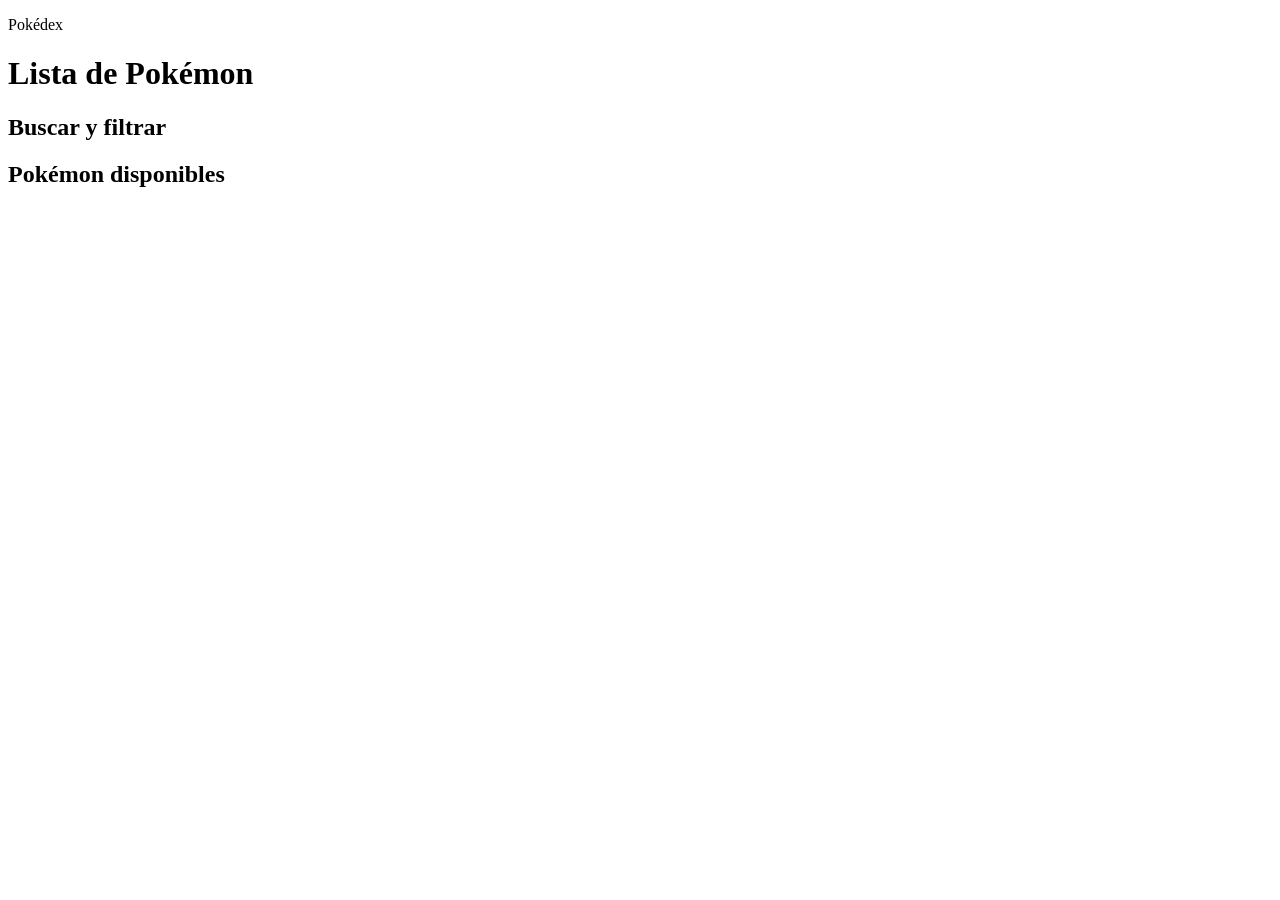
==== index.html @ 9f223343 "Agregado index.html, detallePokemonSquirtle.html y los demás componentes en el repo original" ====
<!DOCTYPE html>
<html lang="es">
  <head>
    <meta charset="UTF-8">
    <meta name="viewport" content="width=device-width, initial-scale=1">
    <title>Pokédex - Lista de Pokémon</title>
  </head>
  <body>
    <header>
      <p>Pokédex</p>
      <nav>
        <!-- enlaces: Pokédex, Perfil de entrenador, Acerca de, Configuración -->
      </nav>
    </header>

    <main>
      <h1>Lista de Pokémon</h1>

      <section id="buscador">
        <h2>Buscar y filtrar</h2>
        <!-- controles de búsqueda: nombre, tipo, orden, botón -->
      </section>

      <section id="lista-pokemon">
        <h2>Pokémon disponibles</h2>
        <div>
          <!-- una tarjeta: imagen, número, nombre, enlace al detalle -->
        </div>
      </section>

      <nav id="paginacion">
        <!-- enlaces a las páginas de resultados -->
      </nav>
    </main>

    <footer>
      <!-- créditos -->
    </footer>
  </body>
</html>
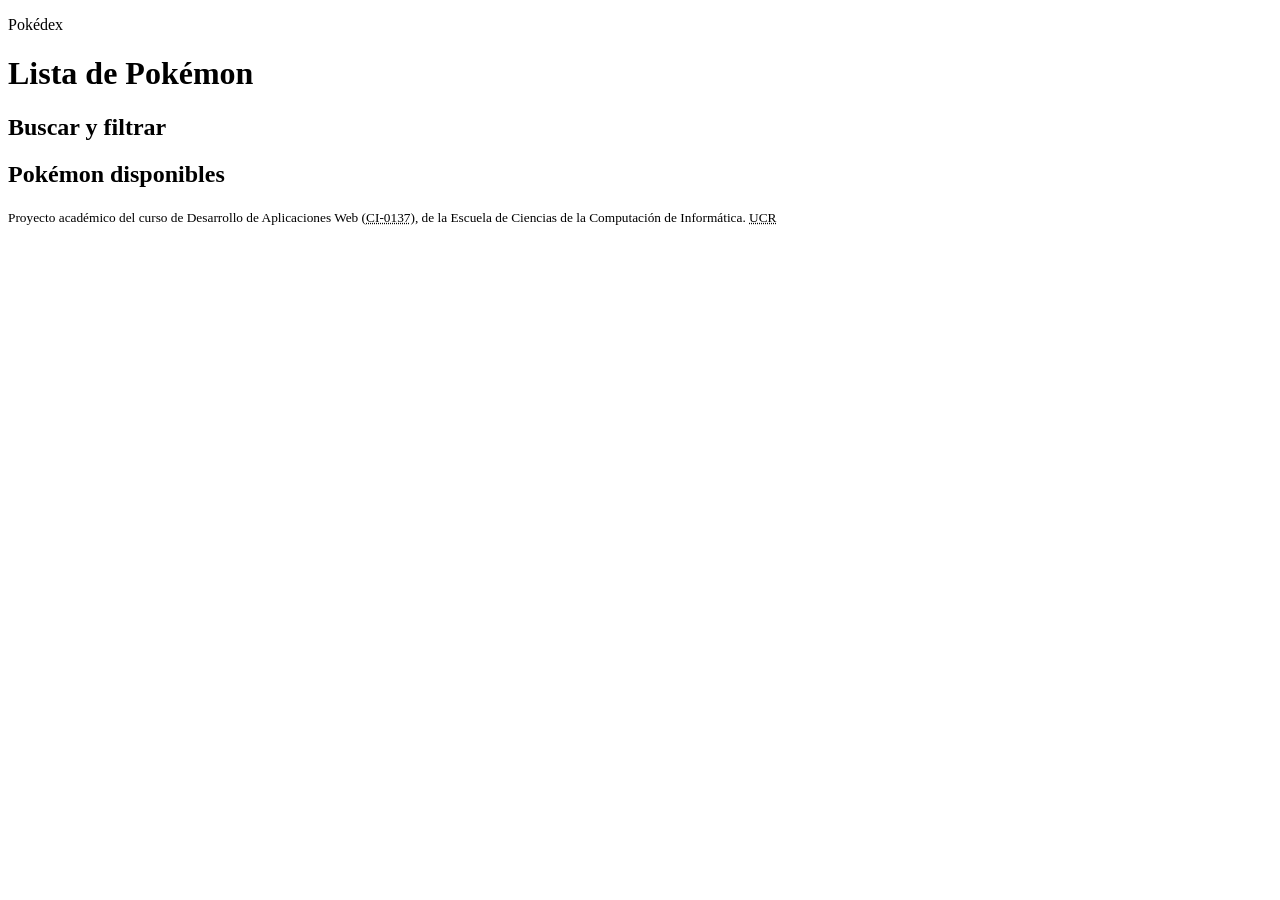
==== commit 5a0b14ad: "Créditos" ====
--- a/index.html
+++ b/index.html
@@ -35,6 +35,15 @@
 
     <footer>
       <!-- créditos -->
+       <p>
+            <small>
+                Proyecto académico del curso de Desarrollo de Aplicaciones Web 
+                (<abbr title="Curso de Desarrollo de Aplicaciones Web">CI-0137</abbr>),
+                de la Escuela de Ciencias de la Computación de Informática.
+                <abbr title="Universidad de Costa Rica">UCR</abbr>
+                <time datetime="2026"></time>
+            </small>
+       </p>
     </footer>
   </body>
 </html>
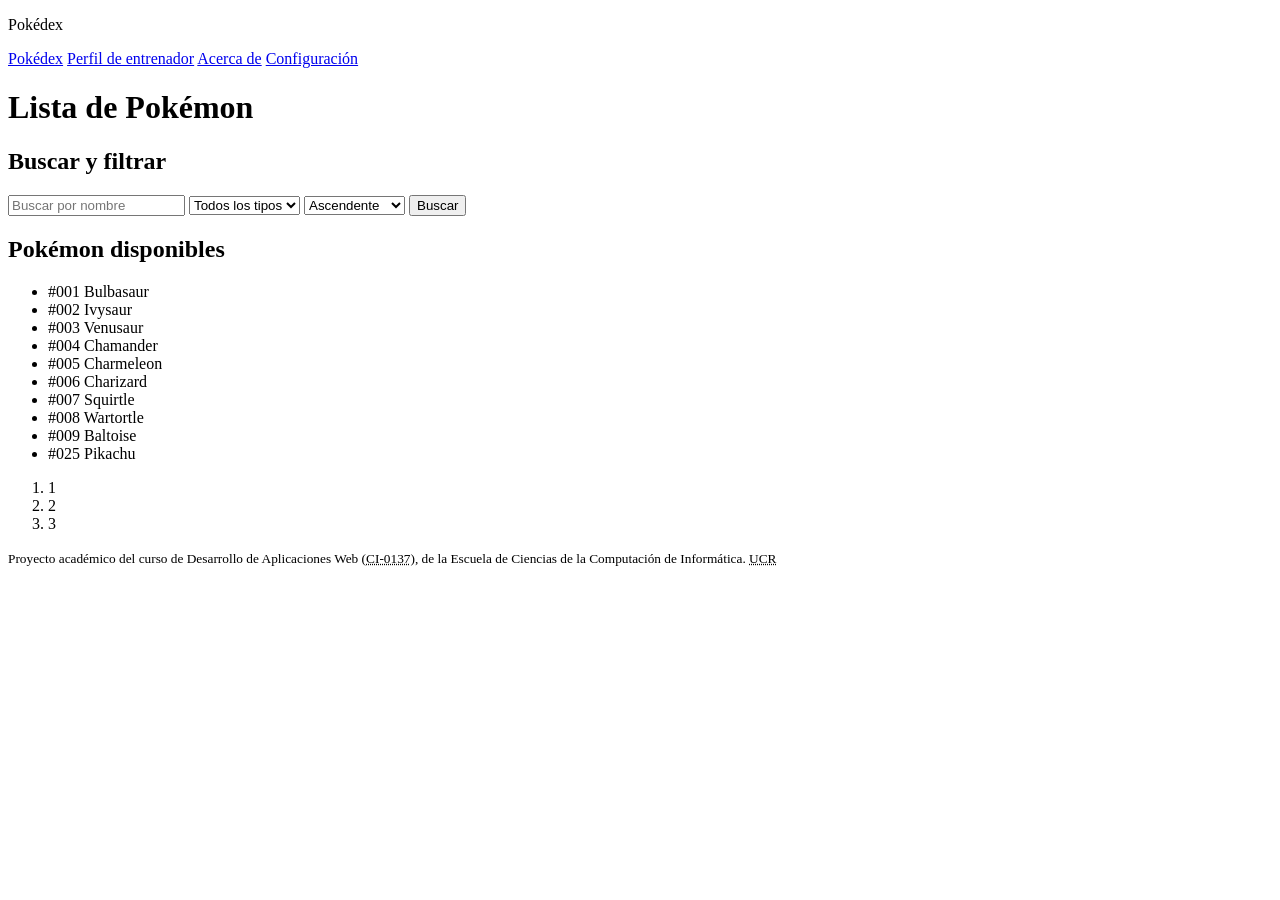
==== commit 7cc514c6: "Más" ====
--- a/index.html
+++ b/index.html
@@ -10,6 +10,10 @@
       <p>Pokédex</p>
       <nav>
         <!-- enlaces: Pokédex, Perfil de entrenador, Acerca de, Configuración -->
+         <a href="index.html">Pokédex</a> <!-- en eventual CSS, poner espacios entre estos hrefs -->
+         <a href="perfil.html">Perfil de entrenador</a>
+         <a href="acerca.html">Acerca de</a>
+         <a href="configuracion.html">Configuración</a>
       </nav>
     </header>
 
@@ -19,17 +23,43 @@
       <section id="buscador">
         <h2>Buscar y filtrar</h2>
         <!-- controles de búsqueda: nombre, tipo, orden, botón -->
+         <input type="text" placeholder="Buscar por nombre">
+         <select>
+           <option value="">Todos los tipos</option>
+           <option value="agua">Agua</option>
+           <option value="fuego">Fuego</option>
+           <option value="planta">Planta</option>
+         </select>
+         <select>
+           <option value="ascendente">Ascendente</option>
+           <option value="descendente">Descendente</option>
+         </select>
+         <button>Buscar</button>
       </section>
 
       <section id="lista-pokemon">
         <h2>Pokémon disponibles</h2>
-        <div>
-          <!-- una tarjeta: imagen, número, nombre, enlace al detalle -->
-        </div>
+        <ul> <!-- lista no ordenada (bullet points) -->
+          <li>#001 Bulbasaur</li>
+          <li>#002 Ivysaur</li>
+          <li>#003 Venusaur</li>
+          <li>#004 Chamander</li>
+          <li>#005 Charmeleon</li>
+          <li>#006 Charizard</li>
+          <li>#007 Squirtle</li>
+          <li>#008 Wartortle</li>
+          <li>#009 Baltoise</li>
+          <li>#025 Pikachu</li>
+        </ul>
       </section>
 
       <nav id="paginacion">
         <!-- enlaces a las páginas de resultados -->
+         <ol> <!-- lista ordenada (numerada) -->
+          <li>1</li>
+          <li>2</li>
+          <li>3</li>
+         </ol>
       </nav>
     </main>
 
@@ -46,4 +76,4 @@
        </p>
     </footer>
   </body>
-</html>
+</html>
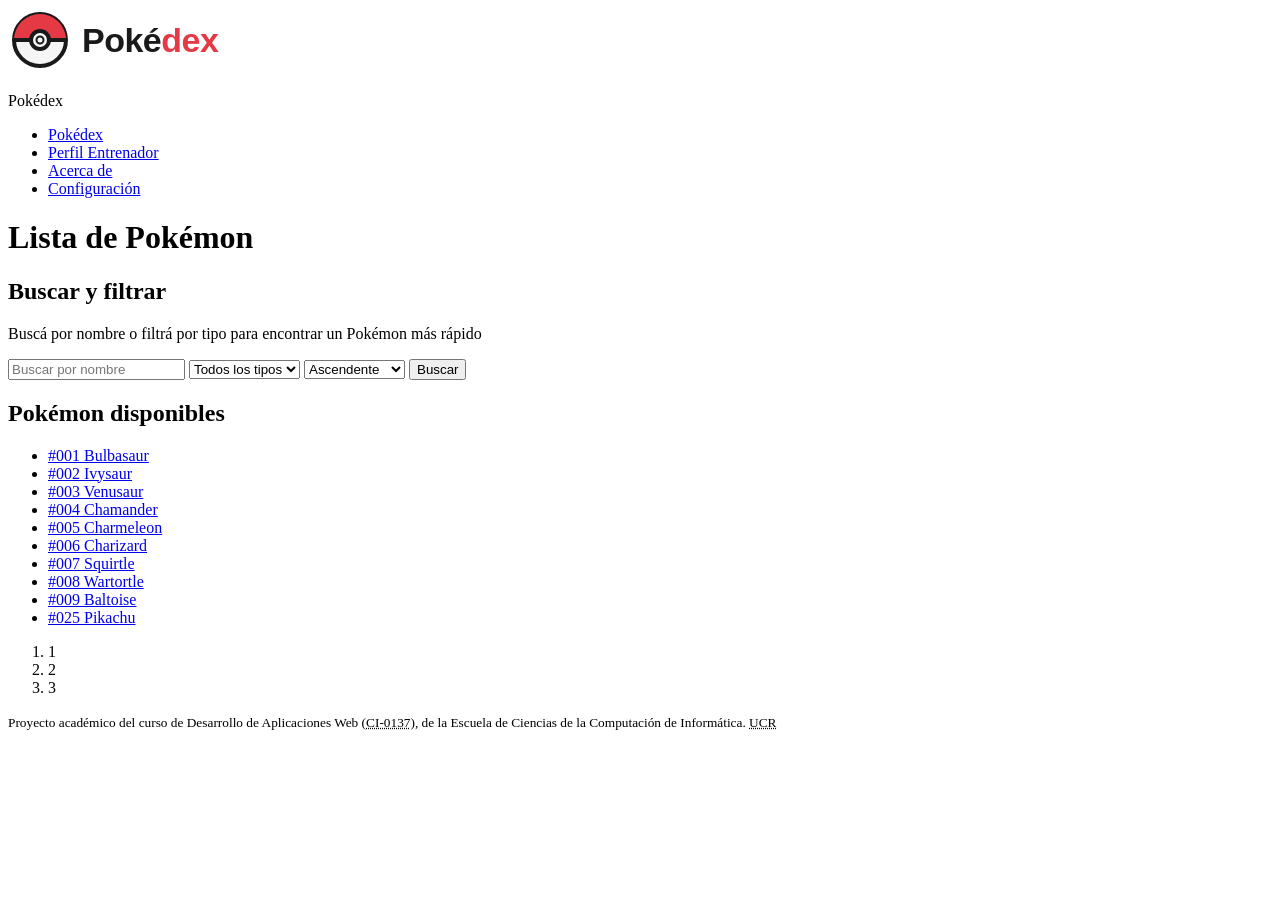
==== commit 16412247: "Adiciones del lab" ====
--- a/index.html
+++ b/index.html
@@ -6,14 +6,17 @@
     <title>Pokédex - Lista de Pokémon</title>
   </head>
   <body>
+    <img src="assets/logo-pokedex.svg" alt="Pokédex Logo">
     <header>
       <p>Pokédex</p>
       <nav>
         <!-- enlaces: Pokédex, Perfil de entrenador, Acerca de, Configuración -->
-         <a href="index.html">Pokédex</a> <!-- en eventual CSS, poner espacios entre estos hrefs -->
-         <a href="perfil.html">Perfil de entrenador</a>
-         <a href="acerca.html">Acerca de</a>
-         <a href="configuracion.html">Configuración</a>
+        <ul> <!-- lista no ordenada (bullet points) -->
+          <li><a href="index.html">Pokédex</a></li>
+          <li><a href="perfil.html">Perfil Entrenador</a></li>
+          <li><a href="acerca.html" target="_blank">Acerca de</a></li> <!-- target abre nueva pestaña -->
+          <li><a href="configuracion.html">Configuración</a></li>
+        </ul>
       </nav>
     </header>
 
@@ -22,6 +25,7 @@
 
       <section id="buscador">
         <h2>Buscar y filtrar</h2>
+        <p>Buscá por nombre o filtrá por tipo para encontrar un Pokémon más rápido</p>
         <!-- controles de búsqueda: nombre, tipo, orden, botón -->
          <input type="text" placeholder="Buscar por nombre">
          <select>
@@ -39,17 +43,17 @@
 
       <section id="lista-pokemon">
         <h2>Pokémon disponibles</h2>
-        <ul> <!-- lista no ordenada (bullet points) -->
-          <li>#001 Bulbasaur</li>
-          <li>#002 Ivysaur</li>
-          <li>#003 Venusaur</li>
-          <li>#004 Chamander</li>
-          <li>#005 Charmeleon</li>
-          <li>#006 Charizard</li>
-          <li>#007 Squirtle</li>
-          <li>#008 Wartortle</li>
-          <li>#009 Baltoise</li>
-          <li>#025 Pikachu</li>
+        <ul>
+          <li><a href="detallePokemonBulbasaur.html">#001 Bulbasaur</a></li>
+          <li><a href="detallePokemonIvysaur.html">#002 Ivysaur</a></li>
+          <li><a href="detallePokemonVenusaur.html">#003 Venusaur</a></li>
+          <li><a href="detallePokemonChamander.html">#004 Chamander</a></li>
+          <li><a href="detallePokemonCharmeleon.html">#005 Charmeleon</a></li>
+          <li><a href="detallePokemonCharizard.html">#006 Charizard</a></li>
+          <li><a href="detallePokemonSquirtle.html">#007 Squirtle</a></li>
+          <li><a href="detallePokemonWartortle.html">#008 Wartortle</a></li>
+          <li><a href="detallePokemonBaltoise.html">#009 Baltoise</a></li>
+          <li><a href="detallePokemonPikachu.html">#025 Pikachu</a></li>
         </ul>
       </section>
 
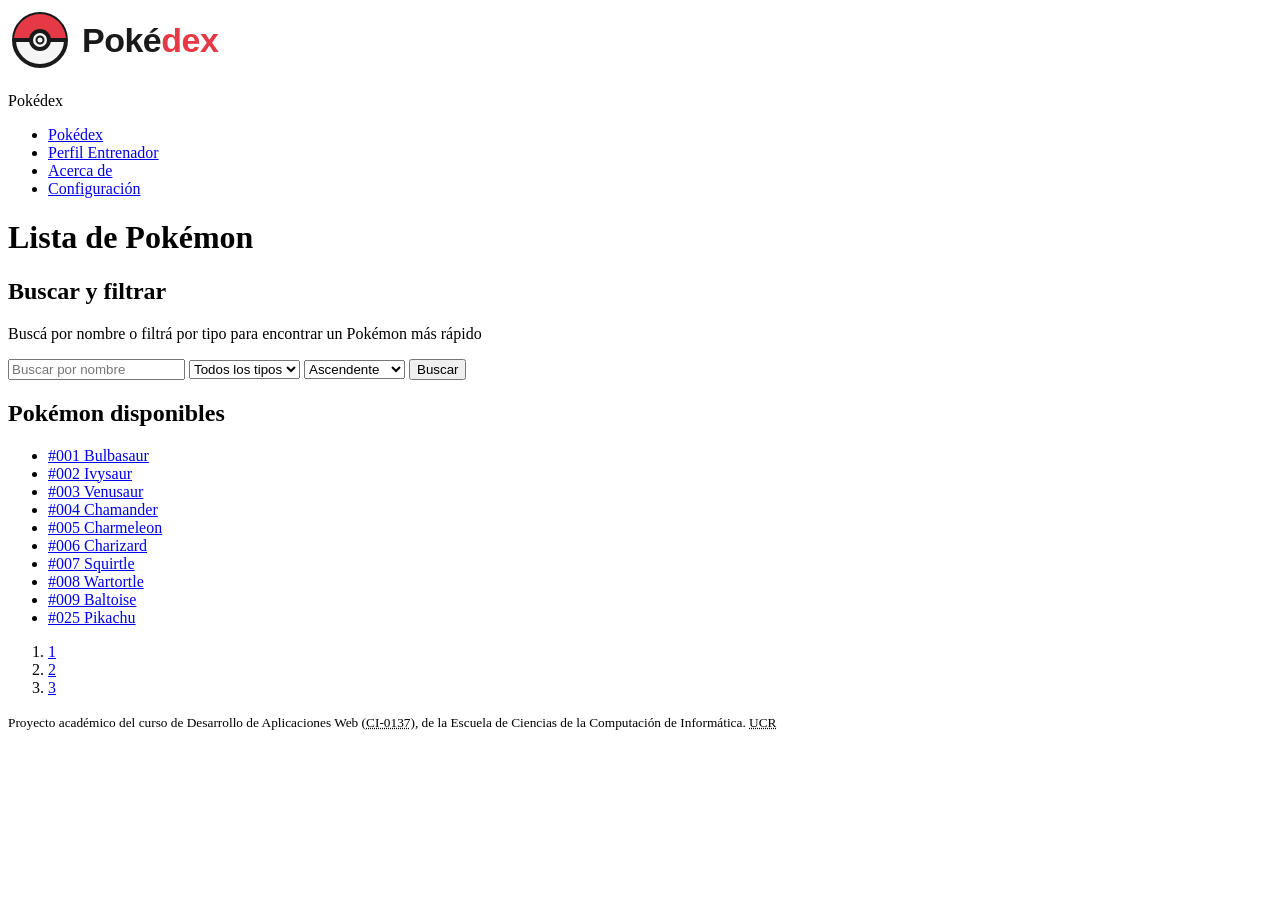
==== commit 40f9ee55: "Agregada ficha completa bulbapedia y demás" ====
--- a/index.html
+++ b/index.html
@@ -60,9 +60,9 @@
       <nav id="paginacion">
         <!-- enlaces a las páginas de resultados -->
          <ol> <!-- lista ordenada (numerada) -->
-          <li>1</li>
-          <li>2</li>
-          <li>3</li>
+          <li><a href="#">1</a></li>
+          <li><a href="#">2</a></li>
+          <li><a href="#">3</a></li>
          </ol>
       </nav>
     </main>
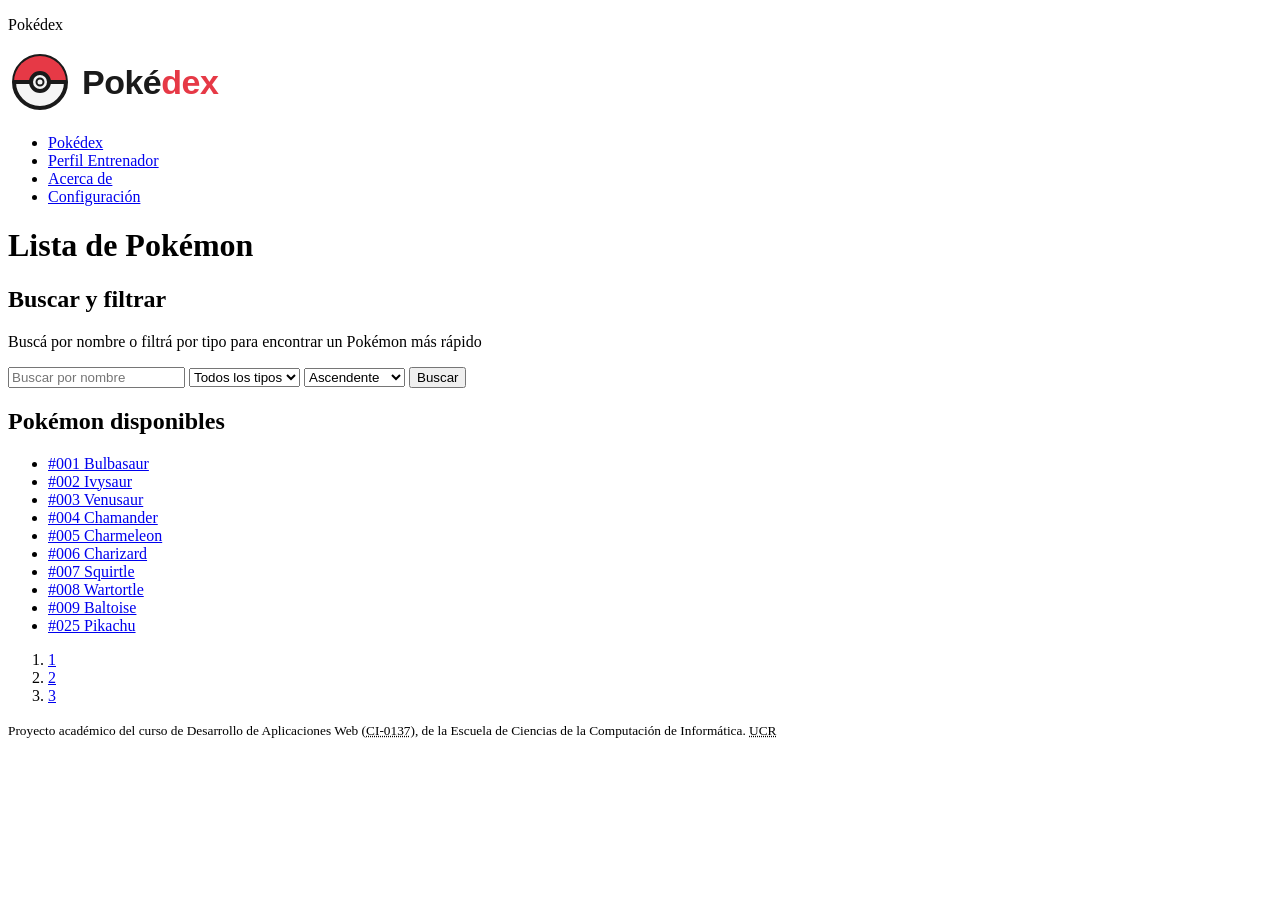
==== commit d0e7bf34: "Adiciones del lab" ====
--- a/index.html
+++ b/index.html
@@ -6,9 +6,9 @@
     <title>Pokédex - Lista de Pokémon</title>
   </head>
   <body>
-    <img src="assets/logo-pokedex.svg" alt="Pokédex Logo">
     <header>
       <p>Pokédex</p>
+      <img src="assets/logo-pokedex.svg" alt="Pokédex Logo">
       <nav>
         <!-- enlaces: Pokédex, Perfil de entrenador, Acerca de, Configuración -->
         <ul> <!-- lista no ordenada (bullet points) -->
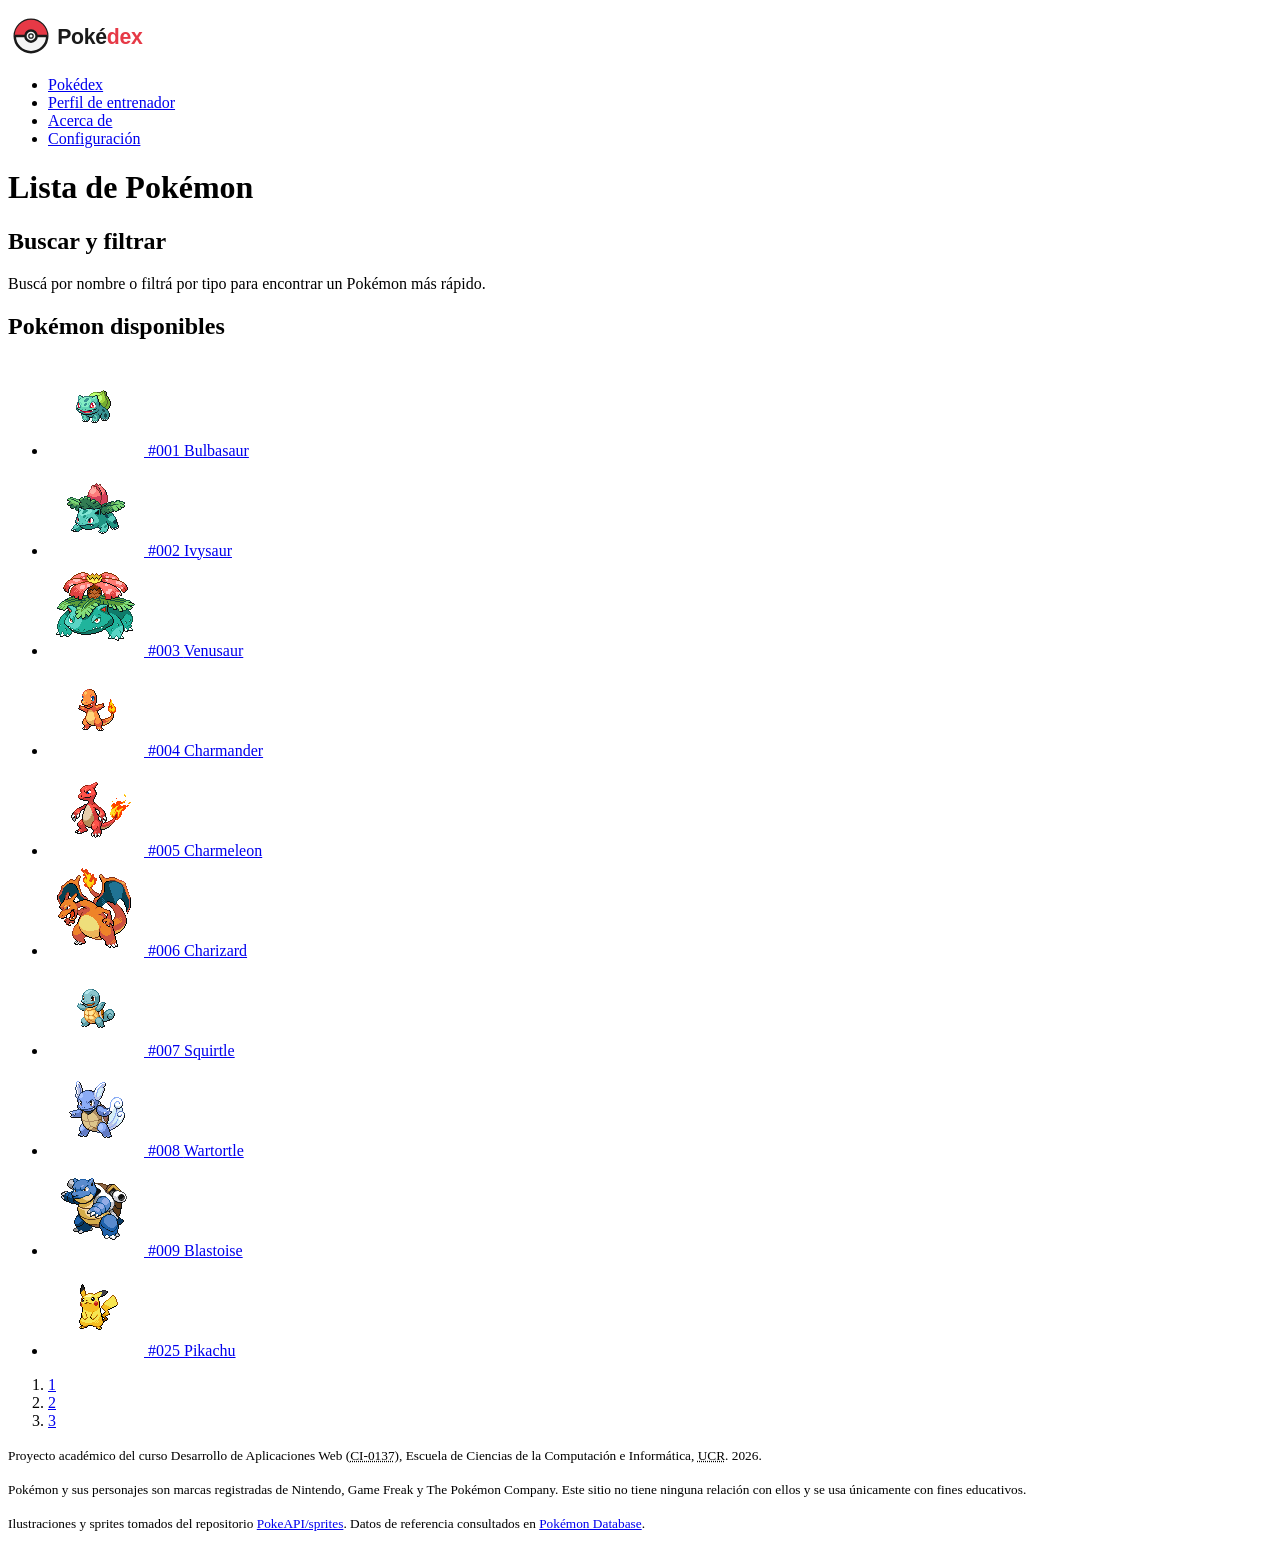
==== commit a52554fa: "Actualizado con versión de la docente" ====
--- a/index.html
+++ b/index.html
@@ -4,17 +4,24 @@
     <meta charset="UTF-8">
     <meta name="viewport" content="width=device-width, initial-scale=1">
     <title>Pokédex - Lista de Pokémon</title>
+    <link rel="icon" type="image/svg+xml" href="assets/pokeball.svg"> <!-- gana el que esté primero en el orden -->
+    <link rel="icon" type="image/png" href="assets/pokeball.png">
   </head>
+
   <body>
     <header>
-      <p>Pokédex</p>
-      <img src="assets/logo-pokedex.svg" alt="Pokédex Logo">
+      <p>
+        <a class="logo" href="./">
+          <img src="assets/logo-pokedex.svg" alt="Pokédex" width="156" height="40">
+        </a>
+      </p>
+
       <nav>
-        <!-- enlaces: Pokédex, Perfil de entrenador, Acerca de, Configuración -->
-        <ul> <!-- lista no ordenada (bullet points) -->
-          <li><a href="index.html">Pokédex</a></li>
-          <li><a href="perfil.html">Perfil Entrenador</a></li>
-          <li><a href="acerca.html" target="_blank">Acerca de</a></li> <!-- target abre nueva pestaña -->
+        <!-- Enlaces de navegación principal del sitio -->
+        <ul>
+          <li><a href="./" accesskey="p">Pokédex</a></li>
+          <li><a href="perfil-entrenador.html">Perfil de entrenador</a></li>
+          <li><a href="acerca-de.html">Acerca de</a></li>
           <li><a href="configuracion.html">Configuración</a></li>
         </ul>
       </nav>
@@ -25,59 +32,125 @@
 
       <section id="buscador">
         <h2>Buscar y filtrar</h2>
-        <p>Buscá por nombre o filtrá por tipo para encontrar un Pokémon más rápido</p>
-        <!-- controles de búsqueda: nombre, tipo, orden, botón -->
-         <input type="text" placeholder="Buscar por nombre">
-         <select>
-           <option value="">Todos los tipos</option>
-           <option value="agua">Agua</option>
-           <option value="fuego">Fuego</option>
-           <option value="planta">Planta</option>
-         </select>
-         <select>
-           <option value="ascendente">Ascendente</option>
-           <option value="descendente">Descendente</option>
-         </select>
-         <button>Buscar</button>
+        <p>Buscá por nombre o filtrá por tipo para encontrar un Pokémon más rápido.</p>
+        <!-- Aqui va el formulario -->
+        </search>
       </section>
 
       <section id="lista-pokemon">
         <h2>Pokémon disponibles</h2>
+
+        <!-- Lista no ordenada: cada tarjeta es un enlace con una imagen (con su alt) y el nombre del Pokémon -->
         <ul>
-          <li><a href="detallePokemonBulbasaur.html">#001 Bulbasaur</a></li>
-          <li><a href="detallePokemonIvysaur.html">#002 Ivysaur</a></li>
-          <li><a href="detallePokemonVenusaur.html">#003 Venusaur</a></li>
-          <li><a href="detallePokemonChamander.html">#004 Chamander</a></li>
-          <li><a href="detallePokemonCharmeleon.html">#005 Charmeleon</a></li>
-          <li><a href="detallePokemonCharizard.html">#006 Charizard</a></li>
-          <li><a href="detallePokemonSquirtle.html">#007 Squirtle</a></li>
-          <li><a href="detallePokemonWartortle.html">#008 Wartortle</a></li>
-          <li><a href="detallePokemonBaltoise.html">#009 Baltoise</a></li>
-          <li><a href="detallePokemonPikachu.html">#025 Pikachu</a></li>
+          <li>
+            <a href="detalle-pokemon-bulbasaur.html">
+              <img src="assets/bulbasaur.png" alt="Bulbasaur" width="96" height="96">
+              <span>#001</span>
+              <span>Bulbasaur</span>
+            </a>
+          </li>
+
+          <li>
+            <a href="detalle-pokemon-ivysaur.html">
+              <img src="assets/ivysaur.png" alt="Ivysaur" width="96" height="96">
+              <span>#002</span>
+              <span>Ivysaur</span>
+            </a>
+          </li>
+
+          <li>
+            <a href="detalle-pokemon-venusaur.html">
+              <img src="assets/venusaur.png" alt="Venusaur" width="96" height="96">
+              <span>#003</span>
+              <span>Venusaur</span>
+            </a>
+          </li>
+
+          <li>
+            <a href="detalle-pokemon-charmander.html">
+              <img src="assets/charmander.png" alt="Charmander" width="96" height="96">
+              <span>#004</span>
+              <span>Charmander</span>
+            </a>
+          </li>
+
+          <li>
+            <a href="detalle-pokemon-charmeleon.html">
+              <img src="assets/charmeleon.png" alt="Charmeleon" width="96" height="96">
+              <span>#005</span>
+              <span>Charmeleon</span>
+            </a>
+          </li>
+
+          <li>
+            <a href="detalle-pokemon-charizard.html">
+              <img src="assets/charizard.png" alt="Charizard" width="96" height="96">
+              <span>#006</span>
+              <span>Charizard</span>
+            </a>
+          </li>
+
+          <li>
+            <a href="detalle-pokemon-squirtle.html">
+              <img src="assets/squirtle.png" alt="Squirtle" width="96" height="96">
+              <span>#007</span>
+              <span>Squirtle</span>
+            </a>
+          </li>
+
+          <li>
+            <a href="detalle-pokemon-wartortle.html">
+              <img src="assets/wartortle.png" alt="Wartortle" width="96" height="96">
+              <span>#008</span>
+              <span>Wartortle</span>
+            </a>
+          </li>
+
+          <li>
+            <a href="detalle-pokemon-blastoise.html">
+              <img src="assets/blastoise.png" alt="Blastoise" width="96" height="96">
+              <span>#009</span>
+              <span>Blastoise</span>
+            </a>
+          </li>
+
+          <li>
+            <a href="detalle-pokemon-pikachu.html">
+              <img src="assets/pikachu.png" alt="Pikachu" width="96" height="96">
+              <span>#025</span>
+              <span>Pikachu</span>
+            </a>
+          </li>
         </ul>
       </section>
 
       <nav id="paginacion">
-        <!-- enlaces a las páginas de resultados -->
-         <ol> <!-- lista ordenada (numerada) -->
-          <li><a href="#">1</a></li>
+        <!-- Lista ordenada: a diferencia de la de arriba, aquí el orden sí importa -->
+        <ol>
+          <li><a href="./">1</a></li>
           <li><a href="#">2</a></li>
           <li><a href="#">3</a></li>
-         </ol>
+        </ol>
       </nav>
     </main>
 
     <footer>
-      <!-- créditos -->
-       <p>
-            <small>
-                Proyecto académico del curso de Desarrollo de Aplicaciones Web 
-                (<abbr title="Curso de Desarrollo de Aplicaciones Web">CI-0137</abbr>),
-                de la Escuela de Ciencias de la Computación de Informática.
-                <abbr title="Universidad de Costa Rica">UCR</abbr>
-                <time datetime="2026"></time>
-            </small>
-       </p>
+      <!-- Elementos de texto con semántica especial: <abbr> marca una sigla junto a su expansión (title) y <time> da una fecha en formato legible por máquina (datetime) -->
+      <p><small>Proyecto académico del curso Desarrollo de Aplicaciones Web
+          (<abbr title="Curso de Informática 0137">CI-0137</abbr>),
+          Escuela de Ciencias de la Computación e Informática,
+          <abbr title="Universidad de Costa Rica">UCR</abbr>.
+          <time datetime="2026">2026</time>.</small></p>
+
+      <p><small>Pokémon y sus personajes son marcas registradas de Nintendo,
+          Game Freak y The Pokémon Company. Este sitio no tiene ninguna relación con
+          ellos y se usa únicamente con fines educativos.</small></p>
+
+      <!-- Enlaces externos: target="_blank" abre en pestaña nueva y rel="noopener" evita que esa pestaña controle esta página -->
+      <p><small>Ilustraciones y sprites tomados del repositorio
+          <a href="https://github.com/PokeAPI/sprites" target="_blank" rel="noopener">PokeAPI/sprites</a>.
+          Datos de referencia consultados en
+          <a href="https://pokemondb.net/" target="_blank" rel="noopener">Pokémon Database</a>.</small></p>
     </footer>
   </body>
 </html>
